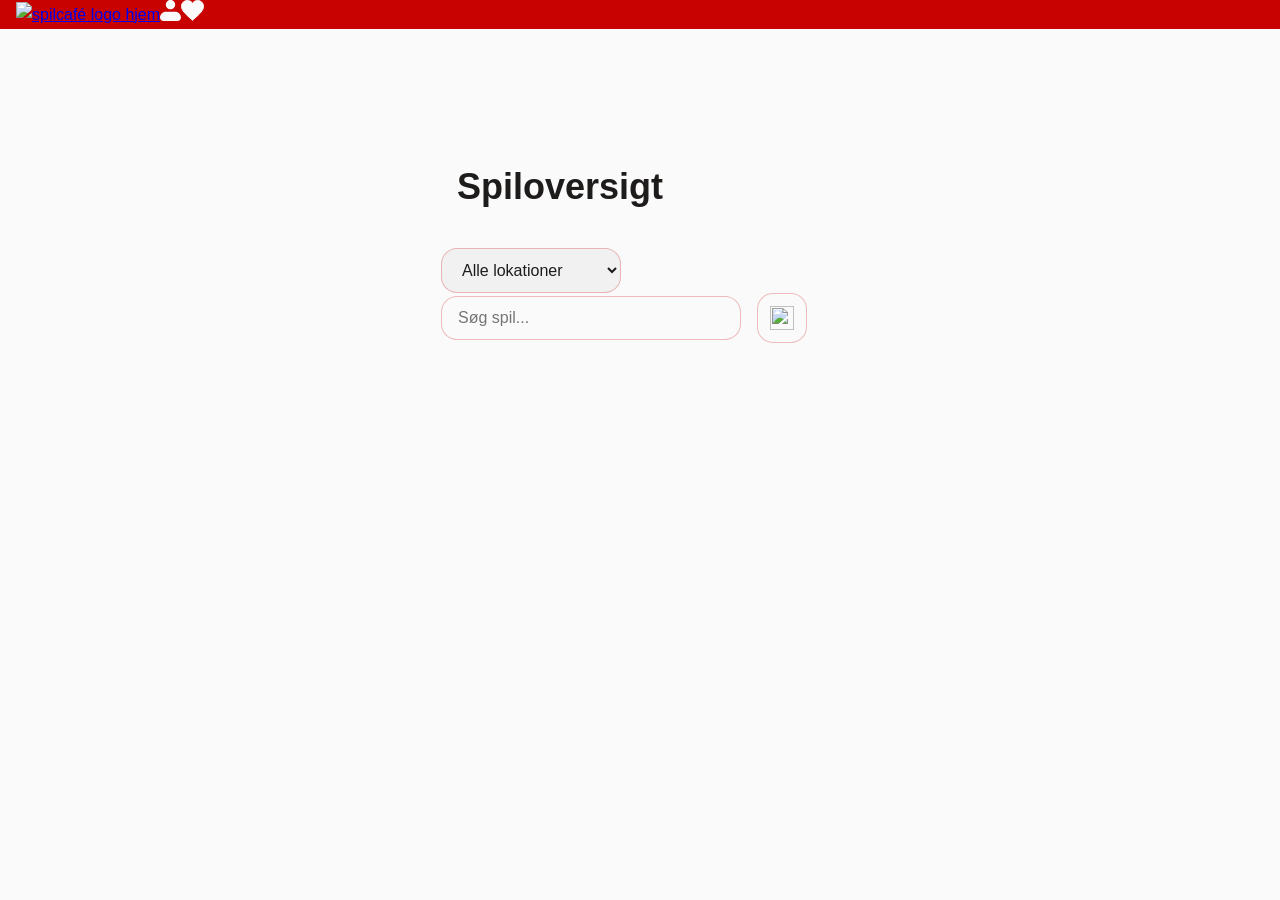
==== index.html @ 525de3c3 "Flyttet lokation, søg og filtre ned fra top navigationen til main i HTML, fjernet main-sort-select i" ====
<!DOCTYPE html>
<html lang="da">
  <head>
    <meta charset="UTF-8" />
    <meta name="viewport" content="width=device-width, initial-scale=1.0" />
    <title>Spilcaféen | Spiloversigt</title>
    <link rel="shortcut icon" href="Images/Logo spilcafeen.png" type="image/x-icon">
    <link rel="stylesheet" href="css/app.css" />
  </head>

  <body>
    <header>
        <a href="index.html">
         <img src="Images/Logo spilcafeen.png" alt="spilcafé logo hjem" class="logo"/>
         </a>
        <a href="profilside.html" class="bottom-nav-item">
          <div class="bottom-nav-icon">
            <img src="Images/bruger.svg" alt="Bruger" />
          </div>
        </a>
        <a href="favoritside.html" class="bottom-nav-item">
          <div class="bottom-nav-icon">
            <img src="Images/hejrte.svg" alt="Favoritter" />
          </div>
        </a>   
    </header>

    <main>
      <section>
        <div class="games-header">
          <h1>Spiloversigt</h1>
          <div class="sort-controls">
            <!-- <select id="main-sort-select" aria-label="Sortér efter">
              <option value="all">Sortér efter</option>
              <option value="title">Titel (A-Å)</option>
              <option value="title2">Titel (Å-A)</option>
              <option value="rating">Mest populære</option>
            </select> -->
          </div>
        </div>
      </section>
<!-- Location filter i midten -->
      <div class="header-location">
        <select id="location-select" class="location-dropdown" aria-label="Vælg lokation">
          <option value="all">Alle lokationer</option>
        </select>
      </div>

      <!-- Header søgefelt og filter -->
      <div class="header-controls">
        <form class="header-search" role="search">
          <input type="search" id="header-search-input" placeholder="Søg spil..." aria-label="Søg spil"/>
        </form>

        <button id="filter-toggle" class="filter-toggle" aria-label="Åben filtre">
          <img src="Images/Filtrerings ikon.png" alt="" class="filter-icon" />
          <span id="filter-badge" class="filter-badge" style="display: none" >0</span>
        </button>
      </div>

      <!-- Filter dropdown panel -->
      <div class="filter-panel" id="filter-panel">
        <div class="filter-panel-content">
          <h3>Filtrer spil</h3>

          <div class="filter-row">
            <label for="header-sort-select">Sortér efter</label>
            <select id="header-sort-select">
              <option value="all">Ingen sortering</option>
              <option value="title">Titel (A-Å)</option>
              <option value="title2">Titel (Å-A)</option>
              <option value="rating">Mest populære</option>
            </select>
          </div>

          <div class="filter-row">
            <label for="header-genre-select">Kategori</label>
            <select id="header-genre-select">
              <option value="none">Alle kategorier</option>
            </select>
          </div>

          <div class="filter-row">
            <label for="header-players-from">Antal spillere</label>
            <div class="range-inputs">
              <input type="number" id="header-players-from" placeholder="Fra" min="1" max="8" step="1"/>
            </div>
          </div>

          <div class="filter-row">
            <label for="header-playtime-from">Spilletid (min):</label>
            <div class="range-inputs">
              <input type="number" id="header-playtime-from" placeholder="Fra" min="0" max="300" step="15"/>
              <span>til</span>
              <input type="number" id="header-playtime-to" placeholder="Til" min="0" max="300" step="15" aria-label="Spilletid til"/>
            </div>
          </div>

          <div class="filter-row">
            <label for="header-difficulty-select">Sværhedsgrad</label>
            <select id="header-difficulty-select">
              <option value="none">Alle sværhedsgrader</option>
              <option value="Let">Let</option>
              <option value="Mellem">Mellem</option>
              <option value="Svær">Svær</option>
            </select>
          </div>

          <div class="filter-row">
            <label for="header-age-from">Min. Alder</label>
            <div class="range-inputs">
              <input type="number" id="header-age-from" placeholder="Fra" min="0" max="100" step="1"/>
            </div>
          </div>

          <div class="filter-row">
            <label for="header-rating-from">Rating:</label>
            <div class="range-inputs">
              <input type="number" id="header-rating-from" placeholder="Fra" min="0" max="5" step="1"/>
              <span>til</span>
              <input type="number" id="header-rating-to" placeholder="Til" min="0" max="5" step="1" aria-label="Rating til"/>
            </div>
          </div>

          <div class="filter-actions">
            <button id="header-clear-filters" class="clear-btn">Ryd alle filtre</button>
            <button id="filter-close" class="close-btn">Vis resultater</button>
          </div>
        </div>
      </div>
      <!-- Aktiv filtrerings display -->
      <section class="active-filters-section" id="active-filters-section" style="display: none">
        <div class="active-filters-container">
          <div class="active-filters-list" id="active-filters-list">
          </div>
        </div>
      </section>

      <!-- Game List -->
      <section id="game-list"></section>

    </main>

    <!-- Game Modal -->
    <dialog id="game-dialog">
      <form method="dialog">
        <button id="close-dialog" aria-label="Luk">✕</button>
        <div id="dialog-content">
          <!-- Game indsættes her via JavaScript -->
        </div>
      </form>
    </dialog>

 

    <script src="js/app.js"></script>

  </body>
</html>
---- css/app.css ----
/* ===============
    CSS VARIABLES
   =============== */
:root {
  /* Colors */
  --primary: rgb(199, 2, 0);
  --secondary: rgba(199, 2, 0, 0.25);
  --primary-light: #FAFAFA;

  /* Text - Dark Mode Colors */
  --text: #1E1B1B;
  --text-light: #1E1B1B;  

  /* Backgrounds - Light Mode */
  --bg: #FAFAFA;
  --bg-card: #F1F1F1;

  
  /* Semantic */
  --error: #ea4335;

  /* Effects */
  --shadow: 0 4px 6px -1px rgb(0 0 0 / 0.3);
  --shadow-lg: 0 8px 25px rgba(0, 0, 0, 0.3);
  --radius: 1rem;
  --transition: transform 0.2s ease;
}


/* ===========
    CSS FONTS
   =========== */

.poppins-medium {
  font-family: "Poppins", sans-serif;
  font-optical-sizing: auto;
  font-weight: 500;
  font-style: normal;
}

.poppins-semibold {
  font-family: "Poppins", sans-serif;
  font-optical-sizing: auto;
  font-weight: 600;
  font-style: normal;
}


.dm-sans-bold {
  font-family: "DM Sans", sans-serif;
  font-optical-sizing: auto;
  font-weight: 700;
  font-style: normal;
}

.dm-sans-medium {
  font-family: "DM Sans", sans-serif;
  font-optical-sizing: auto;
  font-weight: 500;
  font-style: normal;
}

/* ========================
    GLOBAL STYLES (LAYOUT)
   ======================== */
* {
  box-sizing: border-box;
  margin: 0;
  padding: 0;
}

body {
  font-family: poppins-medium, sans-serif;
  font-size: 1rem;
  line-height: 1.6;
  background-color: #FAFAFA;
  background-size: cover;
  background-position: center;
  background-repeat: no-repeat;
  background-attachment: fixed;
  color: var(--text);
  min-height: 100vh;
  display: flex;
  flex-direction: column;
}

/* Prevent background scroll when modal is open */

main {
  max-width: min(1400px, 95vw);
  margin: 0 auto;
  padding: clamp(5rem, 10vw, 8rem) 1rem 6rem; /* Extra padding bottom for bottom nav */
}

body.modal-open {
  overflow: hidden;
}

span {
    color: var(--text-light);
}

h1 {
  font-family: poppins-bold, sans-serif;
  font-size: 36px;
margin-top: 30px;
  color: var(--text);
}

h2 {
  font-family: poppins-semibold, sans-serif;
  font-size: 20px;
  color: var(--text);
  line-height: 1.2;
}

p {
    font-family: DM sans-serif-medium, sans-serif;
    font-size: 16px;
    color: var(--text);
}


/* =======================
   ACTIVE FILTERS DISPLAY
   ======================= */

.active-filters-section {
  padding: 0 1rem 1rem;
  margin-top: -1rem; /* Close spacing to games header */
}

.active-filters-container {
  display: flex;
  align-items: center;
  gap: 0.75rem;
  flex-wrap: wrap;
}


.active-filters-list {
  display: flex;
  gap: 0.5rem;
  flex-wrap: wrap;
  align-items: center;
}

.active-filter-tag {
  display: inline-flex;
  align-items: center;
  gap: 0.375rem;
  background: var(--primary); /* Rød baggrund */
  color: var(--primary-light);
  padding: 1rem 1.5rem;
  border-radius: 20px;
  font-size: 0.85rem;
  font-weight: 500;
  border: none;
  cursor: pointer;
  transition: all 0.2s ease;
  white-space: nowrap;
}

.active-filter-tag:hover {
  background: var(--secondary); /* Mørkere rød ved hover */
  transform: translateY(-1px);
  box-shadow: 0 2px 8px rgba(231, 76, 60, 0.3);
}

.active-filter-tag:active {
  transform: translateY(0);
}

.filter-remove-icon {
  font-size: 0.9rem;
  font-weight: bold;
  line-height: 1;
  margin-left: 0.25rem;
  color: var(--primary-light);
}



/* ===========================================
   NO FAVORITES MESSAGE + NO PROFILE MESSAGAE
   =========================================== */
.no-favorites {
  text-align: center;
  padding: 4rem 2rem;
  background: var(--bg-card);
  border-radius: var(--radius);
  box-shadow: var(--shadow);
  margin: 2rem 0;
}

.no-favorites h3 {
  color: var(--text);
  font-size: 1.5rem;
  margin-bottom: 1rem;
}

.no-favorites p {
  color: var(--text-light);
  font-size: 1.1rem;
  margin-bottom: 2rem;
  line-height: 1.6;
}

.no-profile {
  text-align: center;
  padding: 4rem 2rem;
  background: var(--bg-card);
  border-radius: var(--radius);
  box-shadow: var(--shadow);
  margin: 2rem 0;
}
.no-profile h3 {
  color: var(--text);
  font-size: 1.5rem;
  margin-bottom: 1rem;
}
.no-profile p {
  color: var(--text-light);
  font-size: 1.1rem;
  margin-bottom: 2rem;
  line-height: 1.6;
}


/* ============================
   HEADER DESIGN OG FILTRERING
   ============================= */

  header {
  color: var(--text);
  display: flex;
  flex-direction: row;
  align-items: center;
  position: fixed;
  left: 0;
  right: 0;
  z-index: 1000;
  background: var(--primary);
}

.logo {
  height: 80px;
  margin-left: 1rem;
  justify-self: start;
}

/* LOKATIONS DROPDOWN I MIDTEN */
.header-location {
  justify-self: center;
}

.header-location select {
  padding: 0.75rem 1rem;
  font-size: 1rem;
  transition: var(--transition);
  min-width: 180px;
  background: var(--bg-card);
  border: 1px solid var(--secondary);
  border-radius: var(--radius);
  color: var(--text);
}

.header-location select:hover {
  border-color: var(--primary);
}

.header-location select:focus {
  outline: none;
  box-shadow: 0 0 0 2px rgba(199, 2, 0, 0.1);
}

/* HEADER CONTROLS (SEARCH + FILTER) */  /* Højre side af header */
.header-controls {
  display: flex;
  align-items: center;
  gap: 1rem;
  margin-right: 2rem;
  justify-self: end;
}

.header-search {
  position: relative;
}

.header-search input {
  padding: 0.75rem 1rem;
  border: 1px solid var(--secondary);
  border-radius: var(--radius);
  background: var(--bg);
  color: var(--text);
  font-size: 1rem;
  width: 300px;
  transition: var(--transition);
}

.header-search input:focus {
  outline: none;
  border-color: var(--primary);
  box-shadow: 0 0 0 2px rgba(199, 2, 0, 0.1);
}

/* Filtrering-ikon styling */
.filter-icon {
  width: 24px;
  height: 24px;
  transition: var(--transition);
}

/* Filtrering toggle button */
.filter-toggle {
  position: relative;
  background: var(--bg);
  border: 1px solid var(--secondary);
  border-radius: var(--radius);
  padding: 0.75rem;
  cursor: pointer;
  transition: var(--transition);
  display: flex;
  align-items: center;
  justify-content: center;
  color: var(--text);
}

.filter-toggle:hover {
  border-color: var(--primary);
  background: var(--primary);
  color: white;
}

.filter-toggle.active {
  background: var(--primary);
  color: white;
  border-color: var(--primary);
}

.filter-toggle:hover .filter-icon {
  filter: brightness(0) invert(1); /* Gør billedet hvidt ved hover */
}

.filter-toggle.active .filter-icon {
  filter: brightness(0) invert(1); /* Gør billedet hvidt når aktiv */
}

/* Filtrering badge (antal aktive filtre) */
.filter-badge {
  position: absolute;
  top: -5px;
  right: -5px;
  background: var(--error);
  color: white;
  border-radius: 50%;
  width: 20px;
  height: 20px;
  font-size: 0.75rem;
  display: flex;
  align-items: center;
  justify-content: center;
  font-weight: 600;
}

/* Filter panel dropdown */
.filter-panel {
  position: absolute;
  right: 2rem;
  background: var(--bg);
  border: 1px solid var(--secondary);
  border-radius: var(--radius);
  box-shadow: var(--shadow-lg);
  padding: 1.5rem;
  min-width: 400px;
  max-height: 80vh;
  overflow-y: auto;
  z-index: 900;
  display: none;
}

.filter-panel.open {
  display: block;
  animation: slideDown 0.2s ease;
}

@keyframes slideDown {
  from {
    opacity: 0;
    transform: translateY(-10px);
  }
  to {
    opacity: 1;
    transform: translateY(0);
  }
}

.filter-panel h3 {
  margin: 0 0 1rem 0;
  color: var(--text);
  font-size: 1.125rem;
  font-weight: 600;
}

.filter-row {
  display: flex;
  flex-direction: column;
  gap: 0.5rem;
  margin-bottom: 1rem;
}

.filter-row label {
  font-weight: 500;
  color: var(--text);
  font-size: 0.9rem;
}

.filter-row select,
.filter-row input {
  padding: 0.5rem;
  border: 1px solid var(--secondary);
  border-radius: calc(var(--radius) * 0.5);
  background: var(--bg-card);
  color: var(--text);
  font-size: 0.9rem;
}

.filter-row select:focus,
.filter-row input:focus {
  outline: none;
  border-color: var(--primary);
}

.range-inputs {
  display: flex;
  align-items: center;
  gap: 0.5rem;
}

.range-inputs input {
  flex: 1;
}

.range-inputs span {
  color: var(--text-light);
  font-size: 0.9rem;
}

.filter-actions {
  display: flex;
  gap: 1rem;
  justify-content: space-between;
  margin-top: 1.5rem;
  padding-top: 1rem;
  border-top: 1px solid var(--secondary);
}

.clear-btn,
.close-btn {
  padding: 0.5rem 1rem;
  border-radius: calc(var(--radius) * 0.5);
  font-size: 0.9rem;
  cursor: pointer;
  transition: var(--transition);
  border: 1px solid;
}

.clear-btn {
  background: transparent;
  color: var(--error);
  border-color: var(--error);
}

.clear-btn:hover {
  background: var(--error);
  color: white;
}

.close-btn {
  background: var(--primary);
  color: white;
  border-color: var(--primary);
}

.close-btn:hover {
  background: transparent;
  color: var(--primary);
}




/* =====================
   GAME GRID & CARDS
   ===================== */


.game-card {
  background: var(--bg-card);
  border-radius: var(--radius);
  box-shadow: var(--shadow);
  overflow: hidden;
  transition: var(--transition);
  cursor: pointer;
  position: relative;
}

.game-card:hover {
  transform: translateY(-5px);
  box-shadow: var(--shadow-lg);
}

.game-card:focus {
  outline: 3px solid var(--secondary);
  outline-offset: 2px;
}

.game-poster {
  width: 100%;
  height: 400px;
  object-fit: contain;
  transition: var(--transition);
}

.game-card:hover .game-poster {
  transform: scale(1.05);
}

.game-info {
  padding: 1.5rem;
}

.game-info h2 {
  color: var(--text);
  display: flex;
  align-items: flex-start;
  justify-content: space-between;
  gap: 0.5rem;
  margin-bottom: 0.5rem;
}

.game-genre {
  color: var(--text-light);
  font-size: 0.9rem;
  margin-bottom: 0.75rem;
}

.game-rating {
  color: var(--text);
  margin-bottom: 0.5rem;
  display: flex;
  align-items: center;
  gap: 0.25rem;
}

.game-shelf {
 color: var(--text-light); 
 border: 2px solid var(--primary); /* Tykkelse, tekst og farve */
 padding: 5px 30px; /* Afstand mellem tekst og kant */
 display: inline-block; /* Så kanten passer præcist til teksten */
 border-radius: 25px;
 margin-bottom: 20px;
}
.rating-icon {
  width: 25px;
}

/* Icon styling game cards (og detaljeside)*/
.players-icon,
.playtime-icon,
.genre-icon,
.age-icon, /* Detaljeside alders ikon */
.difficulty-icon /* Detaljeside sværhedsgrad ikon */
{
  width: 25px;
  margin-right: 10px;
}

/* Align game info items with icons */
.game-players,
.game-playtime,
.game-genre {
  display: flex;
  align-items: center;
  margin-bottom: 0.5rem;
  color: var(--text-light);
  font-size: 0.9rem;
}

/* Favorite icon positioning */
.favorite-icon {
  position: absolute;
  top: 10px;
  right: 10px;
  width: 32px;
  height: 32px;
  cursor: pointer;
  background: rgba(255, 255, 255, 0.9);
  border: 1px solid rgba(0, 0, 0, 0.2);
  border-radius: 50%;
  padding: 6px;
  transition: transform 0.2s ease, background 0.2s ease;
  box-shadow: 0 2px 4px rgba(0, 0, 0, 0.2);

  /* Touch-friendly minimum size */
  min-width: 44px;
  min-height: 44px;
}

.favorite-icon:hover {
  transform: scale(1.1);
  background: rgba(255, 255, 255, 1);
  box-shadow: 0 4px 8px rgba(0, 0, 0, 0.3);
}

/* Active state for mobile touch feedback */
.favorite-icon:active {
  transform: scale(0.95);
  background: rgba(240, 240, 240, 1);
}

/* =====================
   GAME DIALOG
   ===================== */
dialog#game-dialog {
  border: none;
  border-radius: var(--radius);
  box-shadow: var(--shadow-lg);
  padding: 0;
  max-width: min(95vw, 1000px);
  max-height: 90vh;
  background: var(--bg-card);
  color: var(--text);
  overflow: hidden;
  position: fixed;
  margin: auto;
  width: min(95vw, 1000px);
}


dialog#game-dialog::backdrop {
  background: rgba(0, 0, 0, 0.5);
  backdrop-filter: blur(8px);
}

#close-dialog {
  position: absolute;
  top: 1rem;
  right: 1rem;
  background: rgba(255, 255, 255, 0.9);
  color: var(--text-light);
  border: none;
  border-radius: 50%;
  width: 2.5rem;
  height: 2.5rem;
  font-size: 1.25rem;
  cursor: pointer;
  display: flex;
  align-items: center;
  justify-content: center;
  transition: var(--transition);
  z-index: 10;
}

#close-dialog:hover {
  background: var(--error);
  color: white;
  transform: scale(1.1);
}

#dialog-content {
  padding: 2rem;
  display: grid;
  grid-template-columns: 1fr;
  gap: 2rem;
  align-items: start;
  overflow-y: auto;
  max-height: 90vh;
  text-align: center;
}

.game-poster-container {
  position: relative; /* Positioning context for favorit-ikon */
  display: inline-block;
  margin: 20px auto;
}

#dialog-content img.game-poster {
  width: auto;
  height: auto;
  max-height: 500px;
  max-width: 400px;
  object-fit: cover;
  border-radius: var(--radius);
  box-shadow: var(--shadow);
}

.game-description {
  margin-top: 10px;
  color: var(--text-light);
  font-size: 1rem;
  line-height: 1.5;
}

.dialog-game-info .game-shelf {
 color: var(--text-light); 
 border: 2px solid var(--primary);
 padding: 5px 100px;
 display: inline-block;
 border-radius: 25px;
 margin-bottom: 20px;
 margin-top: 30px;
}

#dialog-content .game-rules {
  font-size: 0.9rem;
  line-height: 1.4;
  word-wrap: break-word;
  max-width: 90%;
  margin: 1rem auto;
  text-align: left;
}

/* Dialog ikoner i Grid layout */
#dialog-content .game-icons-grid {
  display: grid;
  grid-template-columns: auto auto auto;
  grid-template-rows: auto auto;
  column-gap: 5rem;
  margin: 1rem auto; /* Samme margin som game-rules */
  justify-content: center;  /* centrér hele gridlayoutet */
  justify-items: start; /* men behold venstrejusteret indhold */
  align-items: center;
  margin-bottom: 30px;
}

#dialog-content .game-icons-grid p {
  margin-top: 10px;
  display: flex;
  color: var(--text);
}

/* Focus styles for keyboard navigation */
.game-card:focus-visible,
#close-dialog:focus-visible {
  outline: 3px solid var(--secondary);
  outline-offset: 2px;
}

/* Styling af hjerte ikon på detaljeside - samme styling som game cards */

#dialog-content .favorite-icon {
  position: absolute;
  top: 10px;
  right: 10px;
  width: 32px;
  height: 32px;
  cursor: pointer;
  background: rgba(255, 255, 255, 0.9);
  border: 1px solid rgba(0, 0, 0, 0.2);
  border-radius: 50%;
  padding: 6px;
  transition: transform 0.2s ease, background 0.2s ease;
  box-shadow: 0 2px 4px rgba(0, 0, 0, 0.2);

  /* Touch-friendly minimum size */
  min-width: 44px;
  min-height: 44px;
}


/* =================================
   SPILOVERSIGT STYLING (ALLE SPIL–OVERSIGT)
   ================================= */

.games-header {
  display: flex;
  justify-content: space-between;
  align-items: baseline;
  margin-bottom: 2rem;
  padding: 0 1rem;
}


.sort-controls select {
  padding: 0.5rem;
  border: 1px solid #ddd;
  border-radius: 0.5rem;
  background: var(--bg-card);
  color: var(--text);
  font-size: 0.9rem;
  min-width: 150px;
}

.sort-controls select:focus {
  outline: none;
  border-color: var(--primary);
}



/* ==================
   RESPONSIVT DESIGN
   ================== */

/* Tablet og mindre mobile enheder (Breakpoints) */

@media (max-width: 768px) {
  .games-header {
    flex-direction: row;
    justify-content: space-between;
    align-items: baseline;
    gap: 0.5rem;
  }

  .sort-controls select {
    font-size: 0.8rem;
    min-width: 120px;
    padding: 0.4rem;
  }

  .active-filters-container {
    flex-direction: column;
    align-items: flex-start;
    gap: 0.5rem;
  }
  
  .active-filter-tag {
    font-size: 0.8rem;
    padding: 0.4rem 0.8rem;
  }
  header {
    grid-template-columns: auto 1fr auto;
    gap: 0.5rem;
    padding: 0.75rem 0;
  }
  .logo {
    height: 60px;
    margin-left: 0.5rem;
  }
  .header-location {
    justify-self: center;
  }
  .header-location select {
    min-width: 120px;
    font-size: 0.9rem;
    padding: 0.5rem 0.75rem;
  }
  .header-controls {
    gap: 0.5rem;
    margin-right: 0.5rem;
  }
  .header-search input {
    width: 120px;
    font-size: 0.9rem;
  }
  .filter-panel {
    right: 0.5rem;
    left: 0.5rem;
    min-width: auto;
    max-width: none;
  }
  .filter-actions {
    flex-direction: column;
    gap: 0.5rem;
  }

/* RESPONSIVT DESIGN FOR DIALOG MODALET */

  #dialog-content {
    grid-template-columns: 1fr;
    padding: 1.5rem;
    gap: 1.5rem;
    text-align: center;
  }
   .game-poster-container {
    margin: 20px auto;
  }
   #dialog-content img.game-poster {
    max-width: 300px;
  }


/* BOTTOM NAVIGATION RESPONSIVE STYLING*/

  .nav-item {
    padding: 0.4rem 1rem;
    margin: 0 0.25rem;
    min-width: 70px;
  }
  
  .nav-icon {
    font-size: 1.25rem;
    margin-bottom: 0.2rem;
  }
  
/* NO FAVORITES RESPONSIVE STYLING */
  .no-favorites {
   padding: 2rem 1rem;
  }
  
  .no-favorites h3 {
    font-size: 1.25rem;
  }
  
  .no-favorites p {
    font-size: 1rem;
  }
}

/* Smartphones/iPhone (breakpoints) */
@media (max-width: 480px) {
   main {
    padding-bottom: 5rem; /* Extra space for bottom nav on mobile */
  }
  header {
    grid-template-columns: 1fr;
    grid-template-rows: auto auto;
    gap: 0.5rem;
    text-align: center;
  }
  .logo {
    justify-self: center;
    margin: 0;
    height: 50px;
  }
  .header-location {
    grid-column: 1;
    grid-row: 2;
    justify-self: center;
  }
  .header-controls {
    position: absolute;
    right: 1rem;
    top: 0.75rem;
    margin: 0;
  }
  .header-search input {
    width: 100px;
  }
  .filter-panel {
    padding: 1rem;
  }

/* Smartphones/iPhone (breakpoints) */
  dialog#game-dialog {
  max-width: 100vw;
  width: 100vw;
  height: 100vh;
  max-height: 100vh;
  border-radius: 0;
  margin: 0;
  }
  #dialog-content {
    padding: 1rem;
    overflow-x: hidden;
    word-wrap: break-word;
  }
  .game-poster-container {
    margin: 20px auto;
  }
  #dialog-content img.game-poster {
    max-width: 250px;
    width: 100%;
    height: auto;
  }
  #dialog-content .game-icons-grid {
    grid-template-columns: auto auto;
    grid-template-rows: auto auto auto;
    max-width: 90%; /* Samme bredde som game-rules på mobile også */
  }
  #dialog-content .game-icons-grid p {
    font-size: 0.8rem;
    word-break: break-word;
  }
  #dialog-content h1 {
    font-size: 1.5rem;
    word-wrap: break-word;
  }
  #dialog-content .game-rules {
    font-size: 0.9rem;
    line-height: 1.4;
    word-wrap: break-word;
    max-width: 90%;
    margin: 1rem auto;
  }
}

/* GAME GRID RESPONSIVE LAYOUT */

/* Mobile først - 1 kolonne */ 
#game-list {
  display: grid;
  grid-template-columns: repeat(auto-fit, minmax(250px, 1fr));
  gap: 1.5rem;
  padding: 1rem;
} 

/* Tablet - 2 kolonner */
@media (min-width: 600px) {
  #game-list {
    grid-template-columns: 1fr 1fr;
    gap: 2rem;
    padding: 2rem;
  }
}

/* Desktop - 3 kolonner */
@media (min-width: 992px) {
  #game-list {
    grid-template-columns: 1fr 1fr 1fr;
  }
}

/* Store skærme - 4 kolonner */
@media (min-width: 1400px) {
  #game-list {
    grid-template-columns: 1fr 1fr 1fr 1fr;
  }
}
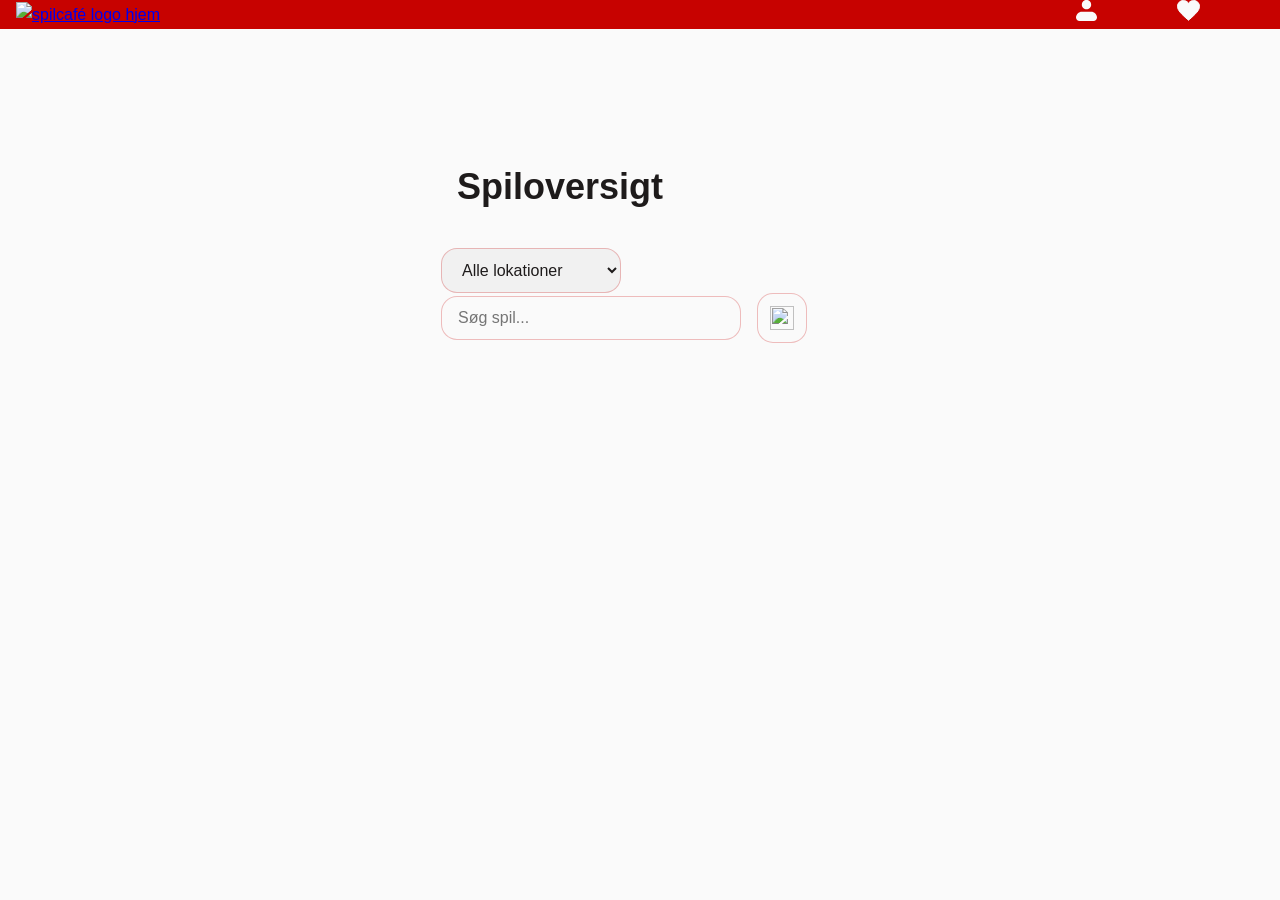
==== commit ae9510d8: "Givet nav ikonerne deres egen klasse, og flyttet dem ud til højre med CSS styling" ====
--- a/index.html
+++ b/index.html
@@ -13,16 +13,18 @@
         <a href="index.html">
          <img src="Images/Logo spilcafeen.png" alt="spilcafé logo hjem" class="logo"/>
          </a>
-        <a href="profilside.html" class="bottom-nav-item">
-          <div class="bottom-nav-icon">
-            <img src="Images/bruger.svg" alt="Bruger" />
-          </div>
-        </a>
-        <a href="favoritside.html" class="bottom-nav-item">
-          <div class="bottom-nav-icon">
-            <img src="Images/hejrte.svg" alt="Favoritter" />
-          </div>
-        </a>   
+        <div class="ikoner">
+            <a href="profilside.html" class="nav-item">
+              <div class="nav-icon">
+                <img src="Images/bruger.svg" alt="Bruger" />
+              </div>
+            </a>
+            <a href="favoritside.html" class="nav-item">
+              <div class="nav-icon">
+                <img src="Images/hejrte.svg" alt="Favoritter" />
+              </div>
+            </a>   
+        </div>
     </header>
 
     <main>
--- a/css/app.css
+++ b/css/app.css
@@ -180,6 +180,26 @@
 }
 
 
+/* =====================
+     NAVIGATION BAR
+   ===================== */
+
+.ikoner {
+display: flex;
+align-items: center;
+margin-left: auto;
+padding-right: 5rem;
+gap: 5rem;
+}
+
+.nav-icon {
+  transition: var(--transition);
+}
+
+.nav-item:hover .nav-icon {
+  transform: scale(1.1);
+}
+
 
 /* ===========================================
    NO FAVORITES MESSAGE + NO PROFILE MESSAGAE
@@ -274,7 +294,7 @@
   box-shadow: 0 0 0 2px rgba(199, 2, 0, 0.1);
 }
 
-/* HEADER CONTROLS (SEARCH + FILTER) */  /* Højre side af header */
+/* Search og filter */
 .header-controls {
   display: flex;
   align-items: center;
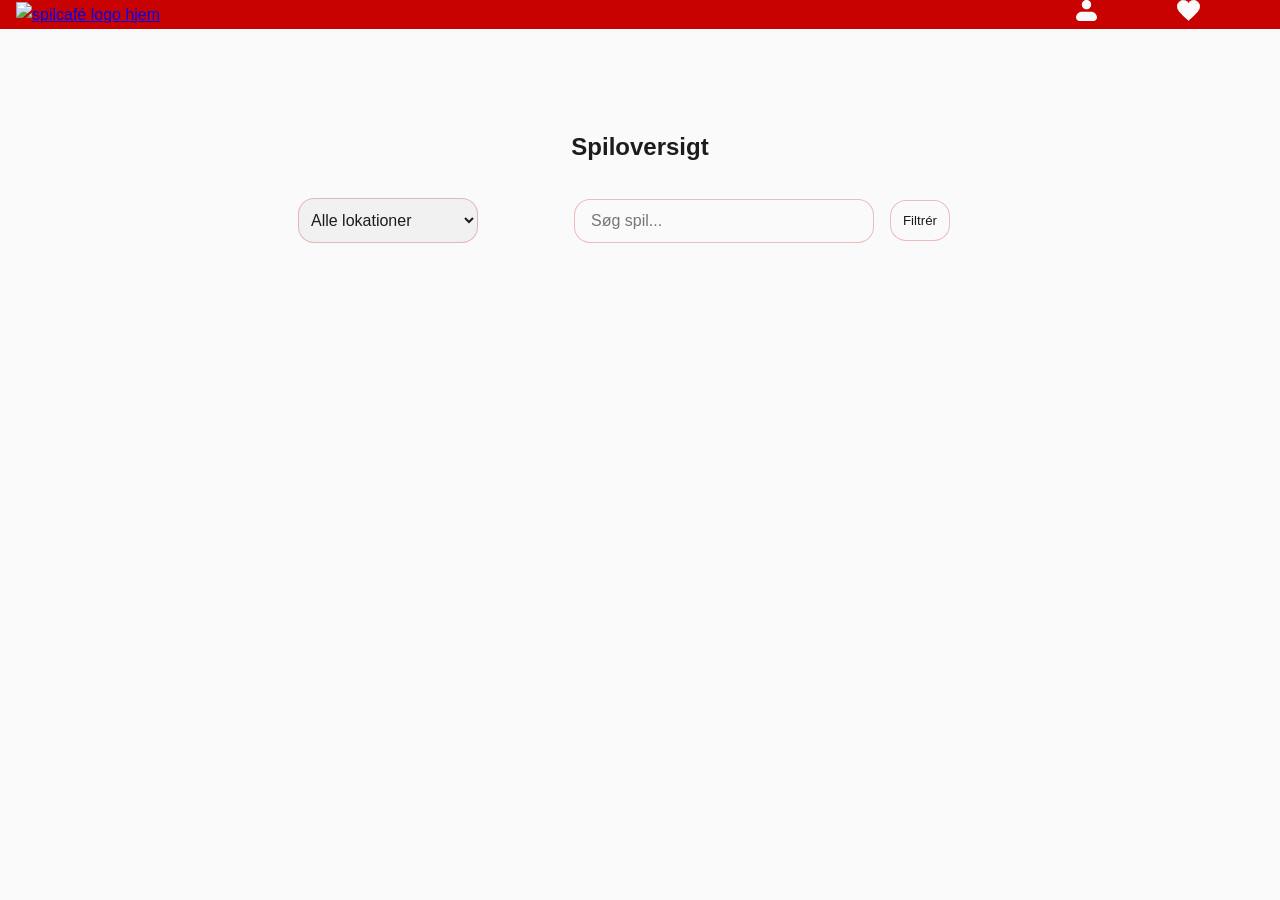
==== commit 494f3aeb: "Flyttet titel, filtre, søg og lokation i midten og på to linjer" ====
--- a/index.html
+++ b/index.html
@@ -31,31 +31,24 @@
       <section>
         <div class="games-header">
           <h1>Spiloversigt</h1>
-          <div class="sort-controls">
-            <!-- <select id="main-sort-select" aria-label="Sortér efter">
-              <option value="all">Sortér efter</option>
-              <option value="title">Titel (A-Å)</option>
-              <option value="title2">Titel (Å-A)</option>
-              <option value="rating">Mest populære</option>
-            </select> -->
-          </div>
         </div>
       </section>
+
 <!-- Location filter i midten -->
       <div class="header-location">
         <select id="location-select" class="location-dropdown" aria-label="Vælg lokation">
           <option value="all">Alle lokationer</option>
         </select>
-      </div>
+    
 
-      <!-- Header søgefelt og filter -->
+      <!-- Søgefelt og filter -->
       <div class="header-controls">
         <form class="header-search" role="search">
           <input type="search" id="header-search-input" placeholder="Søg spil..." aria-label="Søg spil"/>
         </form>
 
         <button id="filter-toggle" class="filter-toggle" aria-label="Åben filtre">
-          <img src="Images/Filtrerings ikon.png" alt="" class="filter-icon" />
+          Filtrér
           <span id="filter-badge" class="filter-badge" style="display: none" >0</span>
         </button>
       </div>
@@ -137,10 +130,10 @@
           </div>
         </div>
       </section>
-
+      </div>
       <!-- Game List -->
       <section id="game-list"></section>
-
+  
     </main>
 
     <!-- Game Modal -->
--- a/css/app.css
+++ b/css/app.css
@@ -98,13 +98,6 @@
 
 span {
     color: var(--text-light);
-}
-
-h1 {
-  font-family: poppins-bold, sans-serif;
-  font-size: 36px;
-margin-top: 30px;
-  color: var(--text);
 }
 
 h2 {
@@ -271,11 +264,13 @@
 
 /* LOKATIONS DROPDOWN I MIDTEN */
 .header-location {
-  justify-self: center;
+  display: flex;
+  justify-content: end;
+  gap: 6rem;
 }
 
 .header-location select {
-  padding: 0.75rem 1rem;
+  padding: 0.75rem 0.5rem;
   font-size: 1rem;
   transition: var(--transition);
   min-width: 180px;
@@ -397,6 +392,7 @@
   overflow-y: auto;
   z-index: 900;
   display: none;
+  margin-top: 3rem;
 }
 
 .filter-panel.open {
@@ -795,10 +791,9 @@
 
 .games-header {
   display: flex;
-  justify-content: space-between;
-  align-items: baseline;
   margin-bottom: 2rem;
   padding: 0 1rem;
+  justify-content: center;
 }
 
 
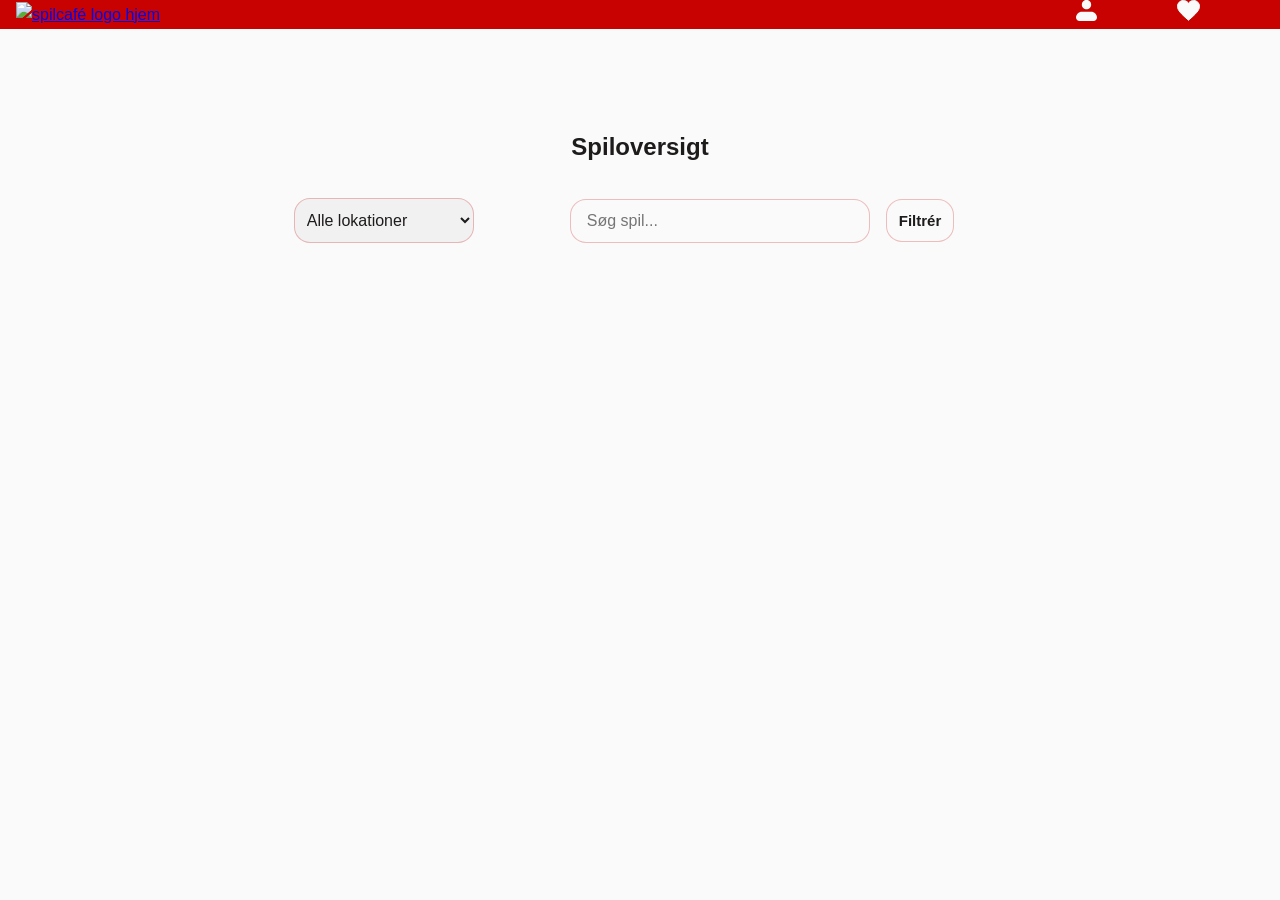
==== commit a6c342b3: "Rettet heading struktur i html" ====
--- a/index.html
+++ b/index.html
@@ -48,7 +48,7 @@
         </form>
 
         <button id="filter-toggle" class="filter-toggle" aria-label="Åben filtre">
-          Filtrér
+          <h2>Filtrér</h2>
           <span id="filter-badge" class="filter-badge" style="display: none" >0</span>
         </button>
       </div>
@@ -56,7 +56,7 @@
       <!-- Filter dropdown panel -->
       <div class="filter-panel" id="filter-panel">
         <div class="filter-panel-content">
-          <h3>Filtrer spil</h3>
+          <h3>Filtrér spil</h3>
 
           <div class="filter-row">
             <label for="header-sort-select">Sortér efter</label>
--- a/css/app.css
+++ b/css/app.css
@@ -102,9 +102,11 @@
 
 h2 {
   font-family: poppins-semibold, sans-serif;
-  font-size: 20px;
-  color: var(--text);
-  line-height: 1.2;
+  font-size: 15px;
+}
+
+h3 {
+  font-size: 25px;
 }
 
 p {
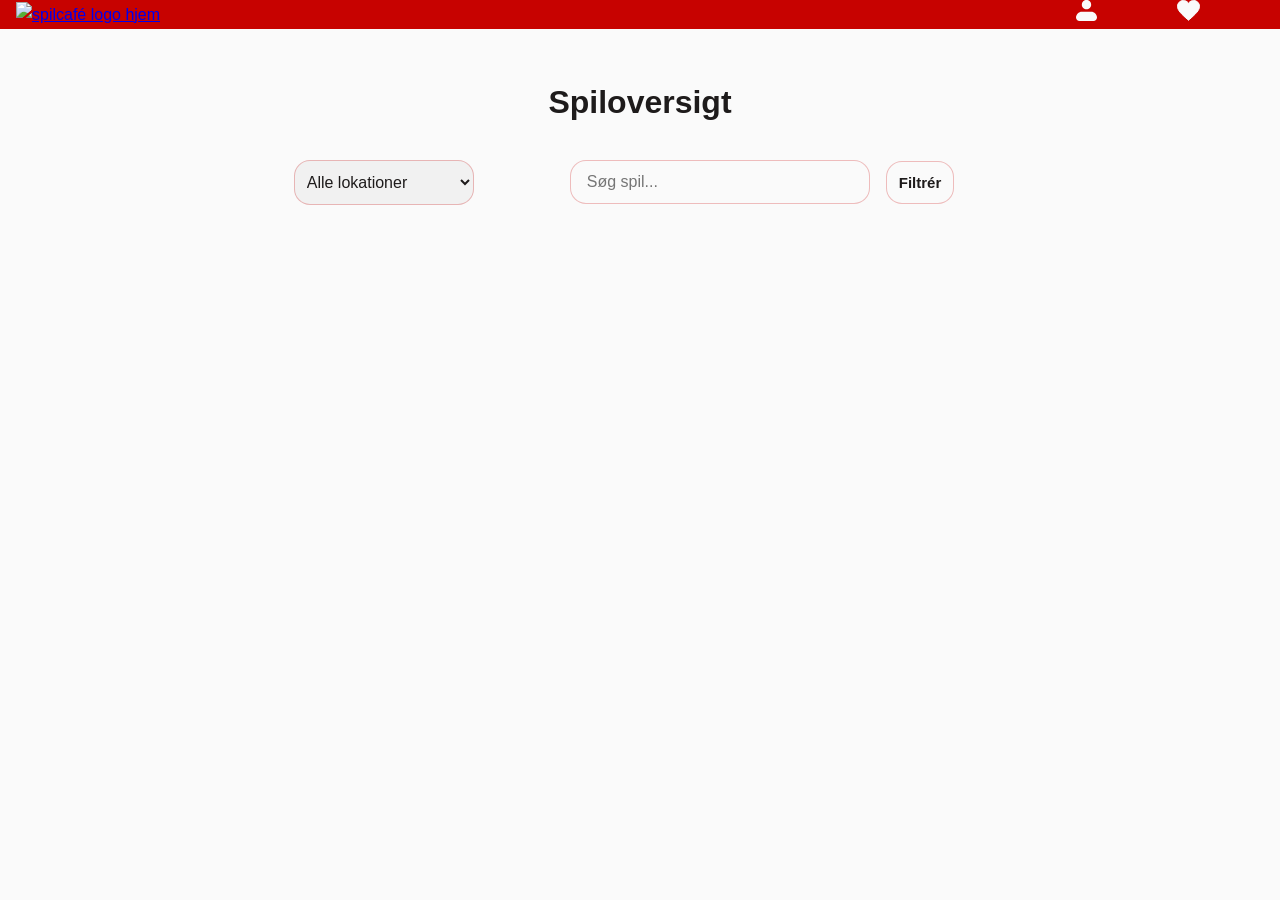
==== commit b3f730b8: "Fjernet ubrugt kode i HTML, CSS og JS samt fjernet irrelevante kommentarer" ====
--- a/index.html
+++ b/index.html
@@ -9,6 +9,7 @@
   </head>
 
   <body>
+<!-- Header/Navigation -->
     <header>
         <a href="index.html">
          <img src="Images/Logo spilcafeen.png" alt="spilcafé logo hjem" class="logo"/>
@@ -27,21 +28,20 @@
         </div>
     </header>
 
+    <!-- Overskrift -->
     <main>
-      <section>
         <div class="games-header">
           <h1>Spiloversigt</h1>
         </div>
-      </section>
 
-<!-- Location filter i midten -->
+      <!-- Lokation filter -->
       <div class="header-location">
-        <select id="location-select" class="location-dropdown" aria-label="Vælg lokation">
+        <select id="location-select" aria-label="Vælg lokation">
           <option value="all">Alle lokationer</option>
         </select>
     
 
-      <!-- Søgefelt og filter -->
+      <!-- Søgefelt og filtre -->
       <div class="header-controls">
         <form class="header-search" role="search">
           <input type="search" id="header-search-input" placeholder="Søg spil..." aria-label="Søg spil"/>
@@ -55,9 +55,10 @@
 
       <!-- Filter dropdown panel -->
       <div class="filter-panel" id="filter-panel">
-        <div class="filter-panel-content">
+  
           <h3>Filtrér spil</h3>
-
+          
+          <!-- Valgmuligheder -->
           <div class="filter-row">
             <label for="header-sort-select">Sortér efter</label>
             <select id="header-sort-select">
@@ -67,21 +68,21 @@
               <option value="rating">Mest populære</option>
             </select>
           </div>
-
+          <!-- Kategori filter -->
           <div class="filter-row">
             <label for="header-genre-select">Kategori</label>
             <select id="header-genre-select">
               <option value="none">Alle kategorier</option>
             </select>
           </div>
-
+          <!-- Antal spillere filter -->
           <div class="filter-row">
             <label for="header-players-from">Antal spillere</label>
             <div class="range-inputs">
               <input type="number" id="header-players-from" placeholder="Fra" min="1" max="8" step="1"/>
             </div>
           </div>
-
+          <!-- Spilletid filter -->
           <div class="filter-row">
             <label for="header-playtime-from">Spilletid (min):</label>
             <div class="range-inputs">
@@ -90,7 +91,7 @@
               <input type="number" id="header-playtime-to" placeholder="Til" min="0" max="300" step="15" aria-label="Spilletid til"/>
             </div>
           </div>
-
+          <!-- Sværhedsgrad filter -->
           <div class="filter-row">
             <label for="header-difficulty-select">Sværhedsgrad</label>
             <select id="header-difficulty-select">
@@ -100,14 +101,14 @@
               <option value="Svær">Svær</option>
             </select>
           </div>
-
+          <!-- Alder filter -->
           <div class="filter-row">
             <label for="header-age-from">Min. Alder</label>
             <div class="range-inputs">
               <input type="number" id="header-age-from" placeholder="Fra" min="0" max="100" step="1"/>
             </div>
           </div>
-
+          <!-- Rating filter -->
           <div class="filter-row">
             <label for="header-rating-from">Rating:</label>
             <div class="range-inputs">
@@ -116,12 +117,11 @@
               <input type="number" id="header-rating-to" placeholder="Til" min="0" max="5" step="1" aria-label="Rating til"/>
             </div>
           </div>
-
+          <!-- Ryd/vis resultater -->
           <div class="filter-actions">
             <button id="header-clear-filters" class="clear-btn">Ryd alle filtre</button>
             <button id="filter-close" class="close-btn">Vis resultater</button>
           </div>
-        </div>
       </div>
       <!-- Aktiv filtrerings display -->
       <section class="active-filters-section" id="active-filters-section" style="display: none">
@@ -131,17 +131,17 @@
         </div>
       </section>
       </div>
-      <!-- Game List -->
+      <!-- Spilliste -->
       <section id="game-list"></section>
   
     </main>
 
-    <!-- Game Modal -->
+    <!-- Spil pop op -->
     <dialog id="game-dialog">
       <form method="dialog">
         <button id="close-dialog" aria-label="Luk">✕</button>
         <div id="dialog-content">
-          <!-- Game indsættes her via JavaScript -->
+          <!-- Spil indsættes her via JavaScript -->
         </div>
       </form>
     </dialog>
--- a/css/app.css
+++ b/css/app.css
@@ -26,40 +26,6 @@
   --transition: transform 0.2s ease;
 }
 
-
-/* ===========
-    CSS FONTS
-   =========== */
-
-.poppins-medium {
-  font-family: "Poppins", sans-serif;
-  font-optical-sizing: auto;
-  font-weight: 500;
-  font-style: normal;
-}
-
-.poppins-semibold {
-  font-family: "Poppins", sans-serif;
-  font-optical-sizing: auto;
-  font-weight: 600;
-  font-style: normal;
-}
-
-
-.dm-sans-bold {
-  font-family: "DM Sans", sans-serif;
-  font-optical-sizing: auto;
-  font-weight: 700;
-  font-style: normal;
-}
-
-.dm-sans-medium {
-  font-family: "DM Sans", sans-serif;
-  font-optical-sizing: auto;
-  font-weight: 500;
-  font-style: normal;
-}
-
 /* ========================
     GLOBAL STYLES (LAYOUT)
    ======================== */
@@ -73,18 +39,14 @@
   font-family: poppins-medium, sans-serif;
   font-size: 1rem;
   line-height: 1.6;
-  background-color: #FAFAFA;
-  background-size: cover;
-  background-position: center;
-  background-repeat: no-repeat;
-  background-attachment: fixed;
+  background-color: var(--bg);
   color: var(--text);
   min-height: 100vh;
   display: flex;
   flex-direction: column;
 }
 
-/* Prevent background scroll when modal is open */
+/* Forhindre at baggrunden scroller når pop op er åben */
 
 main {
   max-width: min(1400px, 95vw);
@@ -122,7 +84,8 @@
 
 .active-filters-section {
   padding: 0 1rem 1rem;
-  margin-top: -1rem; /* Close spacing to games header */
+  margin-top: -1rem;
+  width: 100%;
 }
 
 .active-filters-container {
@@ -131,7 +94,6 @@
   gap: 0.75rem;
   flex-wrap: wrap;
 }
-
 
 .active-filters-list {
   display: flex;
@@ -251,25 +213,27 @@
   display: flex;
   flex-direction: row;
   align-items: center;
-  position: fixed;
+  position: sticky;
   left: 0;
   right: 0;
   z-index: 1000;
   background: var(--primary);
+  margin-bottom: -5rem;
 }
 
 .logo {
   height: 80px;
   margin-left: 1rem;
-  justify-self: start;
-}
-
-/* LOKATIONS DROPDOWN I MIDTEN */
+}
+
+/* LOKATIONS DROPDOWN */
 .header-location {
   display: flex;
   justify-content: end;
-  gap: 6rem;
-}
+  gap: 1rem 6rem;
+  flex-wrap: wrap;
+}
+
 
 .header-location select {
   padding: 0.75rem 0.5rem;
@@ -297,12 +261,8 @@
   align-items: center;
   gap: 1rem;
   margin-right: 2rem;
-  justify-self: end;
-}
-
-.header-search {
-  position: relative;
-}
+}
+
 
 .header-search input {
   padding: 0.75rem 1rem;
@@ -321,12 +281,6 @@
   box-shadow: 0 0 0 2px rgba(199, 2, 0, 0.1);
 }
 
-/* Filtrering-ikon styling */
-.filter-icon {
-  width: 24px;
-  height: 24px;
-  transition: var(--transition);
-}
 
 /* Filtrering toggle button */
 .filter-toggle {
@@ -353,14 +307,6 @@
   background: var(--primary);
   color: white;
   border-color: var(--primary);
-}
-
-.filter-toggle:hover .filter-icon {
-  filter: brightness(0) invert(1); /* Gør billedet hvidt ved hover */
-}
-
-.filter-toggle.active .filter-icon {
-  filter: brightness(0) invert(1); /* Gør billedet hvidt når aktiv */
 }
 
 /* Filtrering badge (antal aktive filtre) */
@@ -528,10 +474,6 @@
   box-shadow: var(--shadow-lg);
 }
 
-.game-card:focus {
-  outline: 3px solid var(--secondary);
-  outline-offset: 2px;
-}
 
 .game-poster {
   width: 100%;
@@ -546,15 +488,6 @@
 
 .game-info {
   padding: 1.5rem;
-}
-
-.game-info h2 {
-  color: var(--text);
-  display: flex;
-  align-items: flex-start;
-  justify-content: space-between;
-  gap: 0.5rem;
-  margin-bottom: 0.5rem;
 }
 
 .game-genre {
@@ -583,7 +516,7 @@
   width: 25px;
 }
 
-/* Icon styling game cards (og detaljeside)*/
+/* Ikon styling til spil cards*/
 .players-icon,
 .playtime-icon,
 .genre-icon,
@@ -594,7 +527,7 @@
   margin-right: 10px;
 }
 
-/* Align game info items with icons */
+/* Align spil info items med ikoner */
 .game-players,
 .game-playtime,
 .game-genre {
@@ -605,25 +538,30 @@
   font-size: 0.9rem;
 }
 
-/* Favorite icon positioning */
-.favorite-icon {
+/* Favorite ikon position */
+.favorite-button {
   position: absolute;
   top: 10px;
   right: 10px;
-  width: 32px;
-  height: 32px;
+  width: 44px;
+  height: 44px;
+  padding: 0;
+  border: none;
+  background: transparent;
   cursor: pointer;
+}
+
+.favorite-icon {
+  width: 44px;
+  height: 44px;
   background: rgba(255, 255, 255, 0.9);
   border: 1px solid rgba(0, 0, 0, 0.2);
   border-radius: 50%;
   padding: 6px;
   transition: transform 0.2s ease, background 0.2s ease;
   box-shadow: 0 2px 4px rgba(0, 0, 0, 0.2);
-
-  /* Touch-friendly minimum size */
-  min-width: 44px;
-  min-height: 44px;
-}
+}
+
 
 .favorite-icon:hover {
   transform: scale(1.1);
@@ -638,7 +576,7 @@
 }
 
 /* =====================
-   GAME DIALOG
+   SPIL POP OP
    ===================== */
 dialog#game-dialog {
   border: none;
@@ -688,13 +626,12 @@
 
 #dialog-content {
   padding: 2rem;
-  display: grid;
-  grid-template-columns: 1fr;
   gap: 2rem;
   align-items: start;
   overflow-y: auto;
   max-height: 90vh;
   text-align: center;
+  display: flex;
 }
 
 .game-poster-container {
@@ -765,27 +702,6 @@
   outline-offset: 2px;
 }
 
-/* Styling af hjerte ikon på detaljeside - samme styling som game cards */
-
-#dialog-content .favorite-icon {
-  position: absolute;
-  top: 10px;
-  right: 10px;
-  width: 32px;
-  height: 32px;
-  cursor: pointer;
-  background: rgba(255, 255, 255, 0.9);
-  border: 1px solid rgba(0, 0, 0, 0.2);
-  border-radius: 50%;
-  padding: 6px;
-  transition: transform 0.2s ease, background 0.2s ease;
-  box-shadow: 0 2px 4px rgba(0, 0, 0, 0.2);
-
-  /* Touch-friendly minimum size */
-  min-width: 44px;
-  min-height: 44px;
-}
-
 
 /* =================================
    SPILOVERSIGT STYLING (ALLE SPIL–OVERSIGT)
@@ -794,26 +710,8 @@
 .games-header {
   display: flex;
   margin-bottom: 2rem;
-  padding: 0 1rem;
   justify-content: center;
 }
-
-
-.sort-controls select {
-  padding: 0.5rem;
-  border: 1px solid #ddd;
-  border-radius: 0.5rem;
-  background: var(--bg-card);
-  color: var(--text);
-  font-size: 0.9rem;
-  min-width: 150px;
-}
-
-.sort-controls select:focus {
-  outline: none;
-  border-color: var(--primary);
-}
-
 
 
 /* ==================
@@ -821,19 +719,13 @@
    ================== */
 
 /* Tablet og mindre mobile enheder (Breakpoints) */
-
 @media (max-width: 768px) {
   .games-header {
     flex-direction: row;
-    justify-content: space-between;
+    justify-content: center;
     align-items: baseline;
     gap: 0.5rem;
-  }
-
-  .sort-controls select {
-    font-size: 0.8rem;
-    min-width: 120px;
-    padding: 0.4rem;
+    margin-top: 2rem;
   }
 
   .active-filters-container {
@@ -847,16 +739,12 @@
     padding: 0.4rem 0.8rem;
   }
   header {
-    grid-template-columns: auto 1fr auto;
     gap: 0.5rem;
     padding: 0.75rem 0;
   }
   .logo {
     height: 60px;
     margin-left: 0.5rem;
-  }
-  .header-location {
-    justify-self: center;
   }
   .header-location select {
     min-width: 120px;
@@ -885,7 +773,6 @@
 /* RESPONSIVT DESIGN FOR DIALOG MODALET */
 
   #dialog-content {
-    grid-template-columns: 1fr;
     padding: 1.5rem;
     gap: 1.5rem;
     text-align: center;
@@ -906,11 +793,7 @@
     min-width: 70px;
   }
   
-  .nav-icon {
-    font-size: 1.25rem;
-    margin-bottom: 0.2rem;
-  }
-  
+ 
 /* NO FAVORITES RESPONSIVE STYLING */
   .no-favorites {
    padding: 2rem 1rem;
@@ -924,6 +807,7 @@
     font-size: 1rem;
   }
 }
+
 
 /* Smartphones/iPhone (breakpoints) */
 @media (max-width: 480px) {
@@ -931,26 +815,20 @@
     padding-bottom: 5rem; /* Extra space for bottom nav on mobile */
   }
   header {
-    grid-template-columns: 1fr;
-    grid-template-rows: auto auto;
     gap: 0.5rem;
     text-align: center;
   }
   .logo {
-    justify-self: center;
     margin: 0;
     height: 50px;
   }
   .header-location {
-    grid-column: 1;
-    grid-row: 2;
-    justify-self: center;
+    flex-direction: column;
+    align-items: center;
   }
   .header-controls {
-    position: absolute;
-    right: 1rem;
-    top: 0.75rem;
     margin: 0;
+    gap: 3rem;
   }
   .header-search input {
     width: 100px;
@@ -959,7 +837,7 @@
     padding: 1rem;
   }
 
-/* Smartphones/iPhone (breakpoints) */
+  /* Smartphones/iPhone (breakpoints) */
   dialog#game-dialog {
   max-width: 100vw;
   width: 100vw;
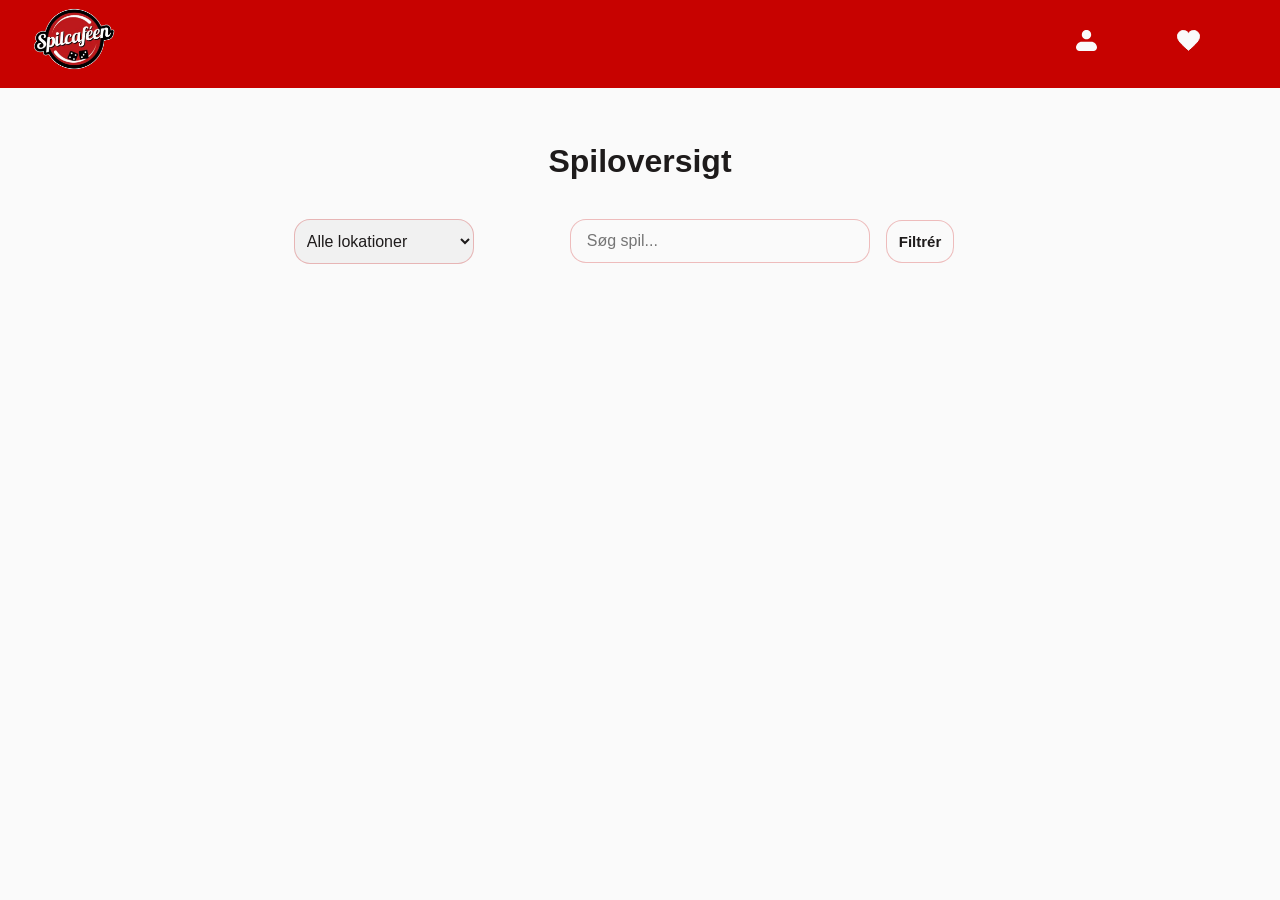
==== commit 4cd0d64f: "Rettet logo-billed-sti i favoritside.html" ====
--- a/index.html
+++ b/index.html
@@ -4,7 +4,7 @@
     <meta charset="UTF-8" />
     <meta name="viewport" content="width=device-width, initial-scale=1.0" />
     <title>Spilcaféen | Spiloversigt</title>
-    <link rel="shortcut icon" href="Images/Logo spilcafeen.png" type="image/x-icon">
+    <link rel="shortcut icon" href="Images/Logo spilcafeen.webp" type="image/x-icon">
     <link rel="stylesheet" href="css/app.css" />
   </head>
 
@@ -12,7 +12,7 @@
 <!-- Header/Navigation -->
     <header>
         <a href="index.html">
-         <img src="Images/Logo spilcafeen.png" alt="spilcafé logo hjem" class="logo"/>
+         <img src="Images/Logo spilcafeen.webp" alt="spilcafé logo hjem" class="logo"/>
          </a>
         <div class="ikoner">
             <a href="profilside.html" class="nav-item">
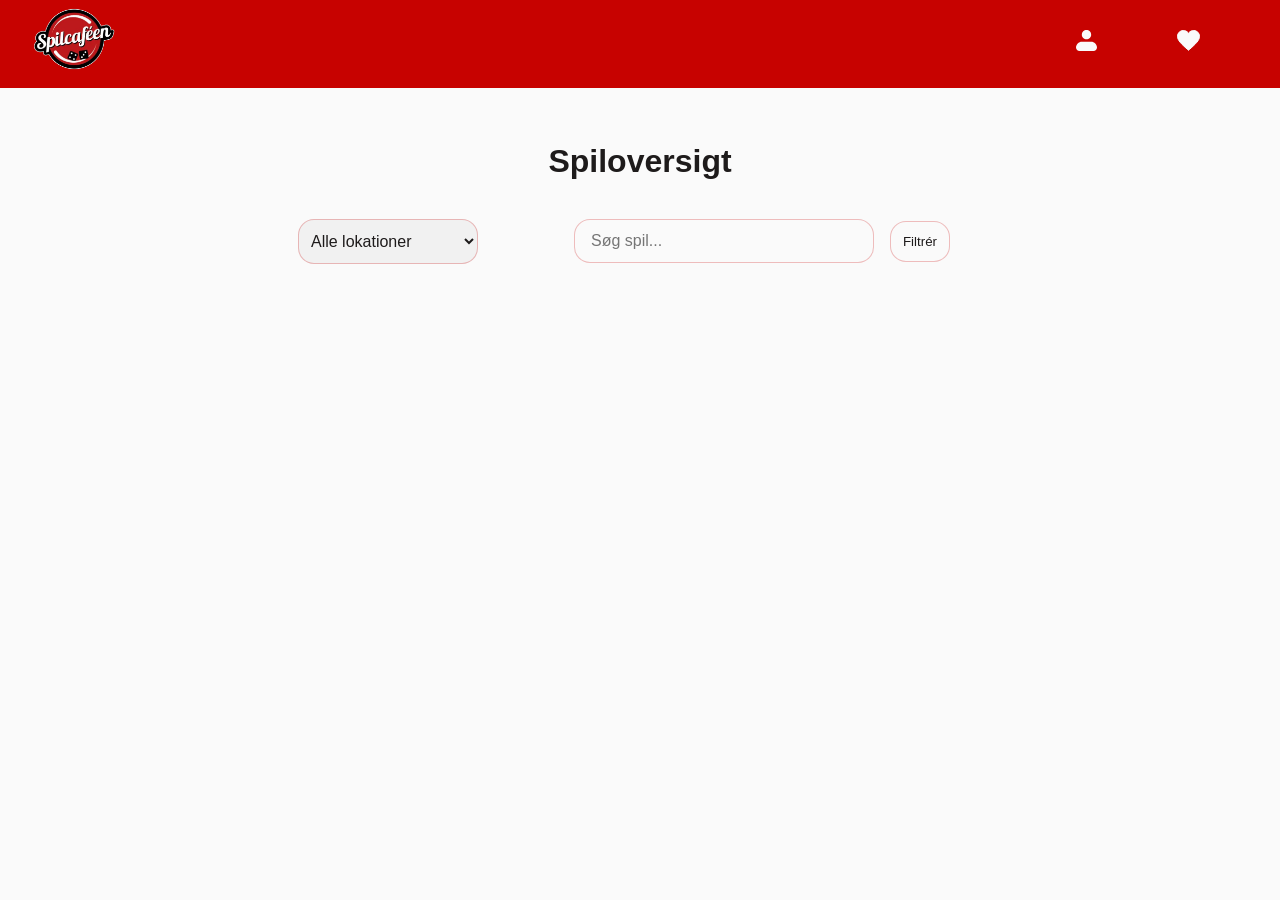
==== commit 1a5e23b0: "Rettede valideringsfejl i HTML" ====
--- a/index.html
+++ b/index.html
@@ -4,7 +4,7 @@
     <meta charset="UTF-8" />
     <meta name="viewport" content="width=device-width, initial-scale=1.0" />
     <title>Spilcaféen | Spiloversigt</title>
-    <link rel="shortcut icon" href="Images/Logo spilcafeen.webp" type="image/x-icon">
+    <link rel="shortcut icon" href="Images/Logo-spilcafeen.webp" type="image/x-icon">
     <link rel="stylesheet" href="css/app.css" />
   </head>
 
@@ -12,7 +12,7 @@
 <!-- Header/Navigation -->
     <header>
         <a href="index.html">
-         <img src="Images/Logo spilcafeen.webp" alt="spilcafé logo hjem" class="logo"/>
+         <img src="Images/Logo-spilcafeen.webp" alt="spilcafé logo hjem" class="logo"/>
          </a>
         <div class="ikoner">
             <a href="profilside.html" class="nav-item">
@@ -48,7 +48,7 @@
         </form>
 
         <button id="filter-toggle" class="filter-toggle" aria-label="Åben filtre">
-          <h2>Filtrér</h2>
+          Filtrér
           <span id="filter-badge" class="filter-badge" style="display: none" >0</span>
         </button>
       </div>
@@ -56,7 +56,7 @@
       <!-- Filter dropdown panel -->
       <div class="filter-panel" id="filter-panel">
   
-          <h3>Filtrér spil</h3>
+          <h2>Filtrér spil</h2>
           
           <!-- Valgmuligheder -->
           <div class="filter-row">
--- a/css/app.css
+++ b/css/app.css
@@ -62,12 +62,10 @@
     color: var(--text-light);
 }
 
-h2 {
-  font-family: poppins-semibold, sans-serif;
-  font-size: 15px;
-}
+
 
 h3 {
+  font-family: poppins, sans-serif;
   font-size: 25px;
 }
 
